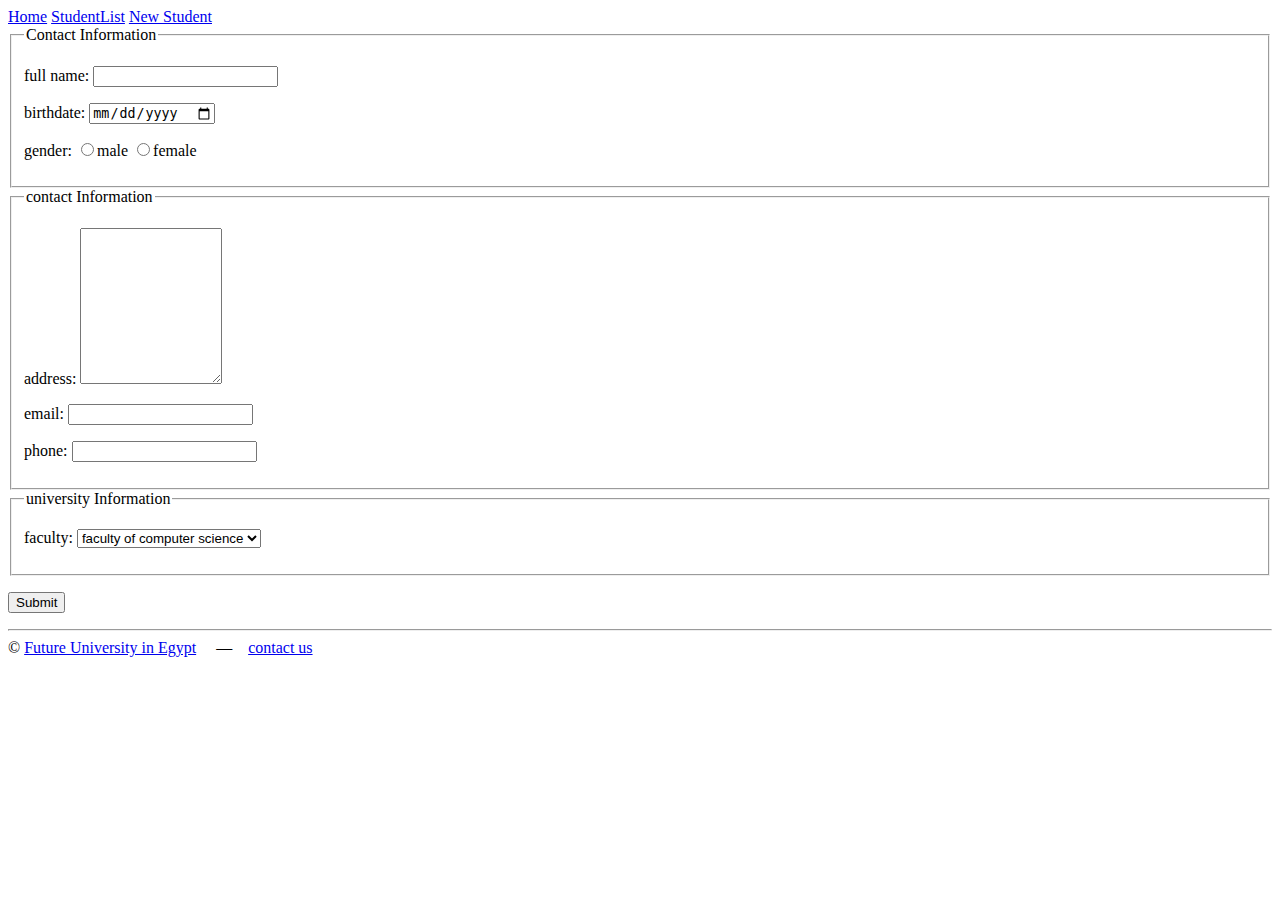
==== DM324-main/newstudent.html @ 3c90567f "Add files via upload" ====
<html>
   <head>
    <title>  new student</title>
   </head>
   
   <body>
       <!--nav-->
        <a href="index.html">Home</a>
        <a href="student list.html">StudentList</a>
        <a href="newstudent.html">New Student</a>
        <!--nav#-->
    
        <!--Section-->
    <form action="#"method="post">
      <fieldset>
        <legend>Contact Information</legend>
        <p>
      <label>
         full name:
         <input type="text" name="txtname"> 
      </label>
        </p>
        <p>
            <label>
               birthdate:
               <input type="date" name="txtbd"> 
            </label>
              </p>
              <p>
                <label>
                   gender:
                   <input type="radio" name="gender" value="male" >male 
                   <input type="radio" name="gender" value="female" >female 
                </label>
                  </p>
                </fieldset>
                <fieldset>
                  <legend>contact Information</legend>
                  <p>
                    <label>
                       address:
                      <textarea rows="10"cols="15" name="txtarea"></textarea>
                    </label>
                      </p>
                      <p>
                      <label>
                       email:
                       <input type="email" name="txtemail" >
                      </label>
                      </p>
                      <p>
                      <label>
                       phone:
                       <input type="tel" name="txtphone">
                      </label>
                      </p>
                    </fieldset>
                    <fieldset>
                      <legend>university Information</legend>
                      <p>
                        <label>
                           faculty:
                        <select name="faculty">
                          <option value="fcit">faculty of computer science</option>
                          <option value="faculty2">faculty2</option>
                          <option value="faculty3">faculty3</option>
                          </select>
                        </label>
                          </p>
                        </fieldset>
                          <p>
                              <lable>
                                  <input type="submit">
                              </lable>
                            </p>

    </form>

    <!--Section#-->

    <hr/>
    <!--footer-->
    &copy; <a href="http://www.fue.edu.eg">Future University in Egypt</a> &nbsp; &nbsp; &mdash;&nbsp; &nbsp; <a href="mailto:20132627@fue.edu.eg">contact us</a>
    <!--#footer-->

   </body>
</html>
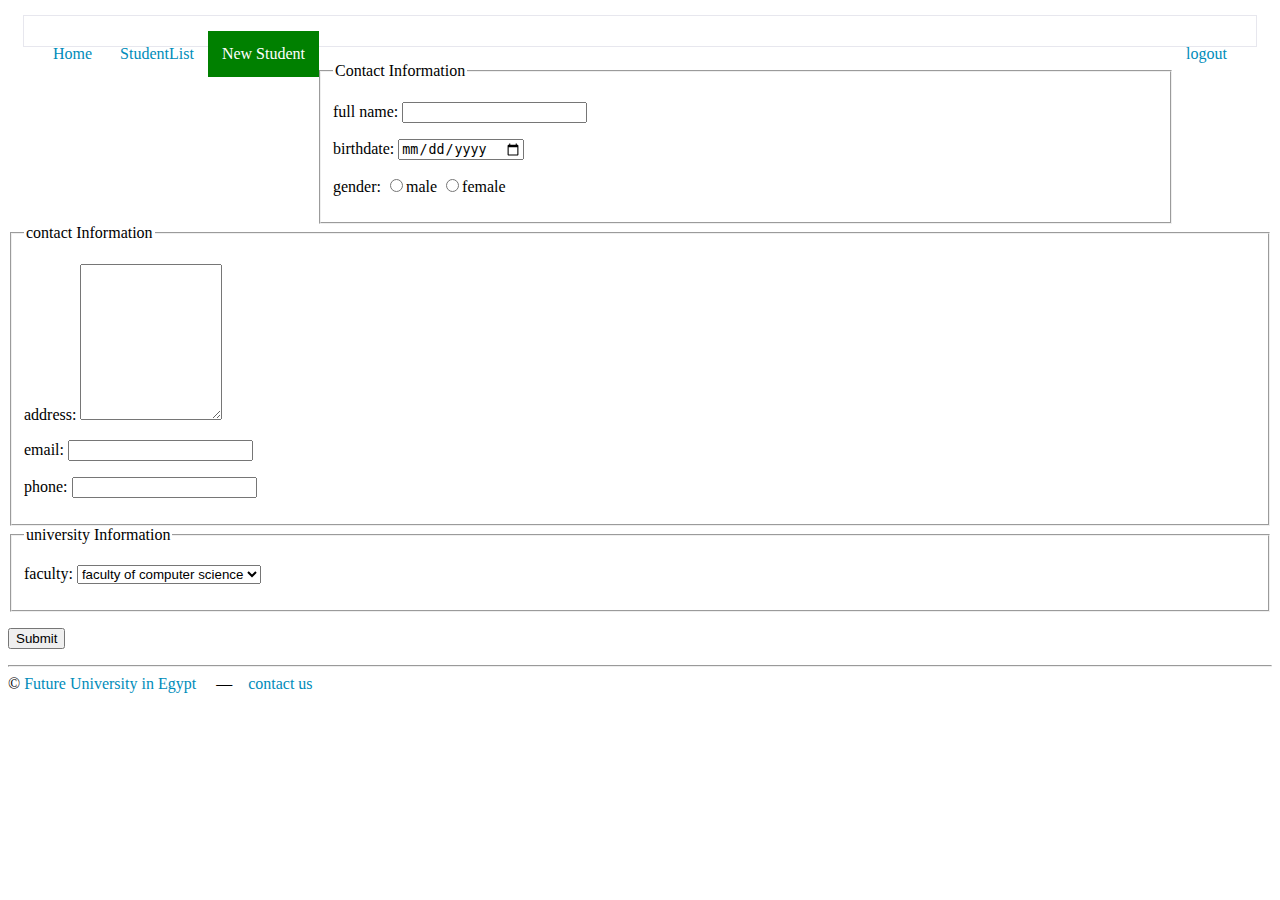
==== commit 62d356cd: "Add files via upload" ====
--- a/DM324-main/newstudent.html
+++ b/DM324-main/newstudent.html
@@ -1,13 +1,20 @@
 <html>
    <head>
     <title>  new student</title>
+    <link rel="stylesheet" type="text/css" href="style.css">
+
    </head>
    
    <body>
        <!--nav-->
-        <a href="index.html">Home</a>
-        <a href="student list.html">StudentList</a>
-        <a href="newstudent.html">New Student</a>
+       <nav>
+        <ul>
+      <li> <a href="index.html">Home</a></li>
+      <li >  <a  href="student list.html">StudentList</a></li>
+      <li> <a class="active" href="newstudent.html">New Student</a></li>
+      <li class="nav-right"> <a href="#">logout</a></li>
+    </ul>
+    </nav>
         <!--nav#-->
     
         <!--Section-->
--- a/DM324-main/style.css
+++ b/DM324-main/style.css
@@ -0,0 +1,51 @@
+ul{
+list-style-type: none;
+border:1px solid #e7e7ee;
+overflow: 1px solid;
+padding:15px;
+margin: 15px;
+}
+li{
+
+    float:left;
+}
+a{
+    text-decoration: none;
+    color: #008cba;
+}
+li a{
+
+    display: block;
+    padding: 14px;
+}
+.nav-right{
+float: right;
+}
+li a:hover{
+background-color: lightgrey;
+}
+li a.active{
+    background:green;
+    color:white;
+}
+table{
+    width: 100%;
+    border-collapse: collapse;
+}
+thead{
+    background-color:green ;
+    color: white;
+}
+thead tr{
+text-align: center;
+}
+tbody tr:nth-child(odd){
+    background-color: violet;
+}
+div{
+    border: 30 px;
+    border-style: double;
+    border-radius: 30px;
+    box-shadow:-5px -11px 10px tomato;
+    background-image: linear-gradient(rgb(199, 58, 15),black);
+}
